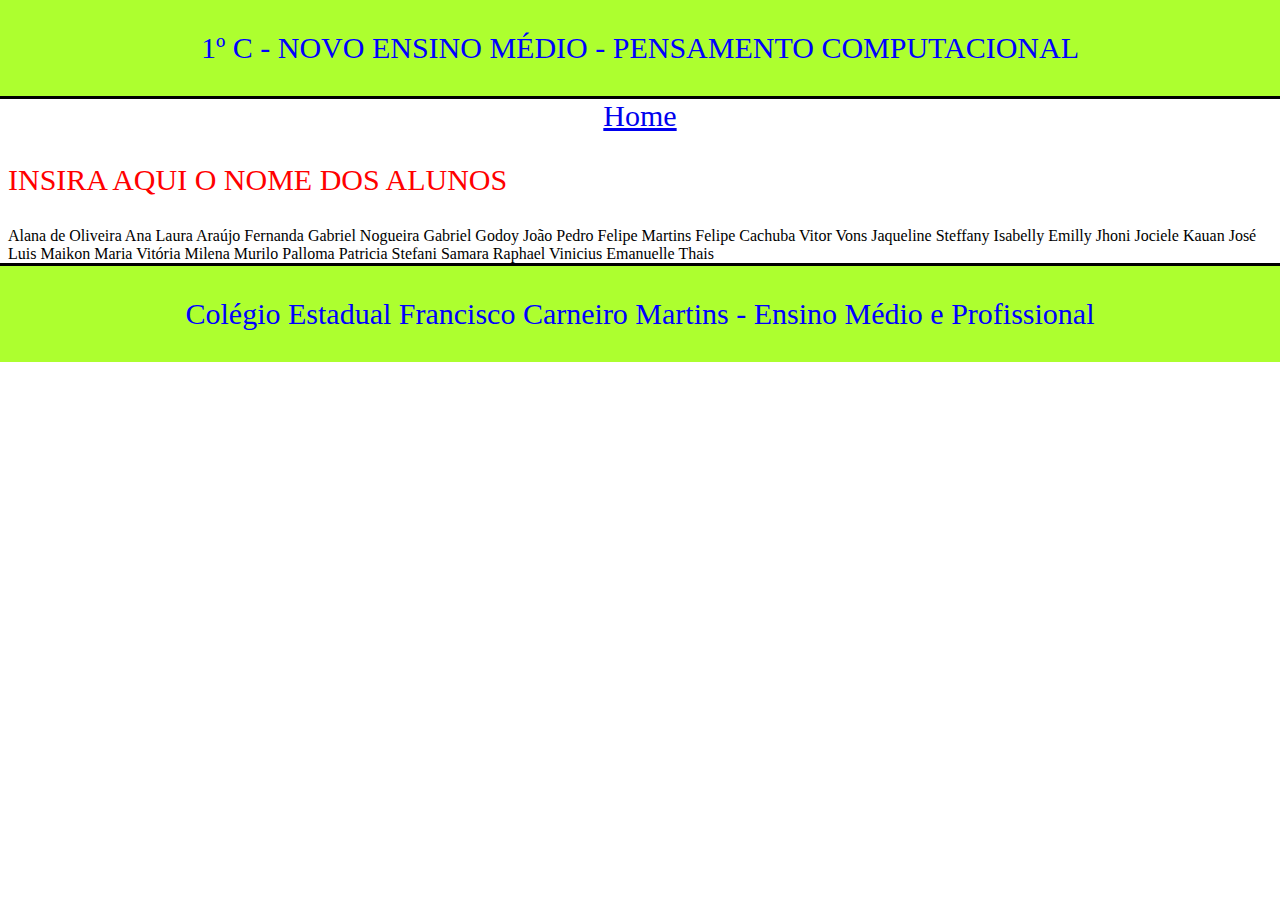
==== alunos.html @ da960949 "Add files via upload" ====
<head>
    <link rel="stylesheet" href="style.css">
</head>

<body>
    <header class="cabecalho">
        <p id="cabecalho2">1º C - NOVO ENSINO MÉDIO - PENSAMENTO COMPUTACIONAL</p>
    </header>
    <nav id="menu">
        <a href="index.html">Home</a>
    </nav>
    <p>INSIRA AQUI O NOME DOS ALUNOS</p>

Alana de Oliveira
Ana Laura Araújo
Fernanda 
Gabriel Nogueira
Gabriel Godoy
João Pedro
Felipe Martins
Felipe Cachuba
Vitor Vons
Jaqueline
Steffany
Isabelly
Emilly
Jhoni
Jociele
Kauan
José
Luis
Maikon
Maria Vitória
Milena
Murilo
Palloma
Patricia
Stefani
Samara
Raphael
Vinicius
Emanuelle
Thais

        <footer class="rodape">
            <p id="rodape2">Colégio Estadual Francisco Carneiro Martins - Ensino Médio e Profissional</p>
        </footer>

</body>
---- style.css ----
.cabecalho {
    border-bottom-style: solid;
    background: greenyellow;
    margin-top: -8px;
    margin-left: -8px;
    margin-right: -8px;
    padding: 1px;
}

#cabecalho2 {
    color: blue;
    text-align: center;
}

#menu {
    text-align: center;
    font-size: 30;
    
}

.rodape {
    border-top-style: solid;
    background: greenyellow;
    margin-bottom: -8px;
    margin-left: -8px;
    margin-right: -8px;
    padding: 1px;
}

#rodape2 {
    color: blue;
    text-align: center;
}

.lista {
    font-size: 30;
    color: red;
}

.imagens {
    text-align: center;
    background: whitesmoke;
}



#destaque {
    border: 5px;
    border-style: dashed;
    border-color: blue;
    border-top-left-radius: 500px;
    border-top-right-radius: 500px;
    border-bottom-left-radius: 500px;
    border-bottom-right-radius: 500px;
    padding-top: 30px;
    padding-bottom: 30px;
    margin-left: 500px;
    margin-right: 500px;
    background: yellow;
}

#lateral {
    float: right;
}

#imagem {
    text-align: center;
    border: 5px;
    border-style: solid;
    border-color: green;
    border-top-left-radius: 500px;
    border-top-right-radius: 500px;
    border-bottom-left-radius: 500px;
    border-bottom-right-radius: 500px;
    padding-top: 30px;
    padding-bottom: 30px;
    margin-left: 400px;
    margin-right: 400px;
}

#link {
    text-align: center;
}

p {
    color: red;
    font-size: 30;
    text-align: left;
}

h1 {
    color: blue;
    font-size: 50;
    text-align: center;
}

h2 {
    color: green;
    font-size: 40;
    text-align: right;
}
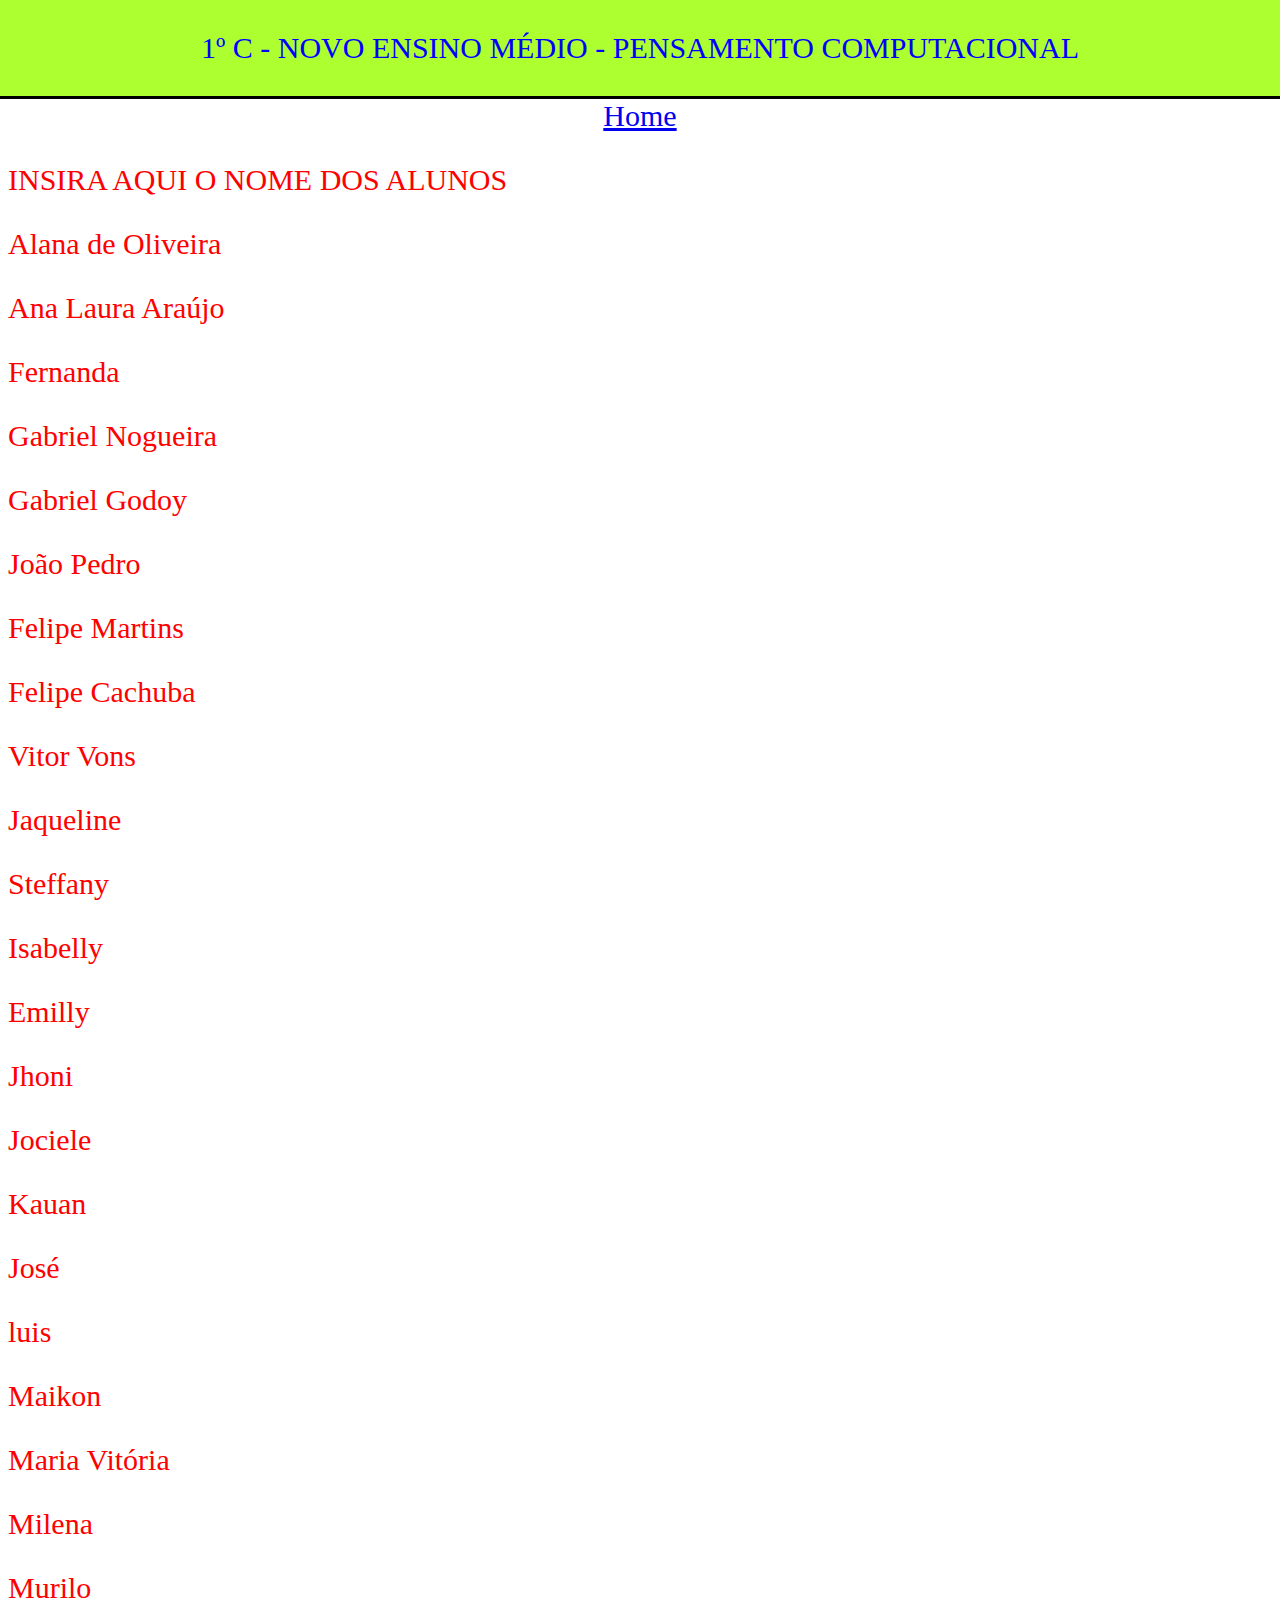
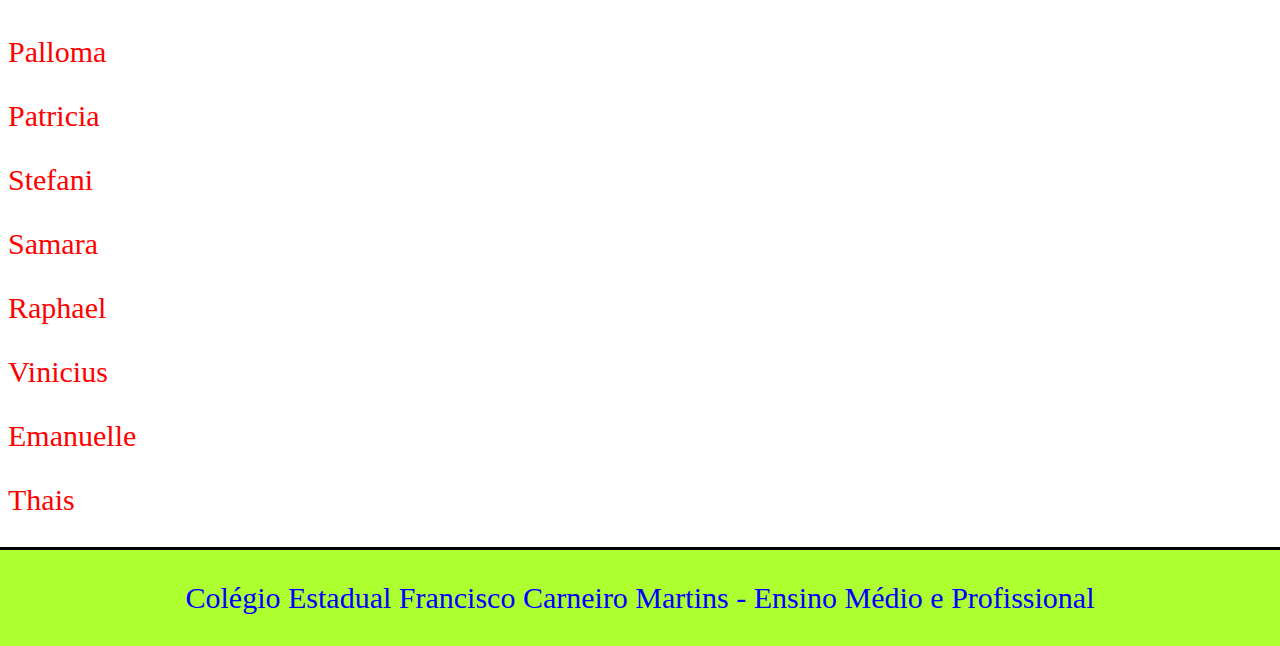
==== commit fd033054: "Update alunos.html" ====
--- a/alunos.html
+++ b/alunos.html
@@ -10,37 +10,36 @@
         <a href="index.html">Home</a>
     </nav>
     <p>INSIRA AQUI O NOME DOS ALUNOS</p>
-
-Alana de Oliveira
-Ana Laura Araújo
-Fernanda 
-Gabriel Nogueira
-Gabriel Godoy
-João Pedro
-Felipe Martins
-Felipe Cachuba
-Vitor Vons
-Jaqueline
-Steffany
-Isabelly
-Emilly
-Jhoni
-Jociele
-Kauan
-José
-Luis
-Maikon
-Maria Vitória
-Milena
-Murilo
-Palloma
-Patricia
-Stefani
-Samara
-Raphael
-Vinicius
-Emanuelle
-Thais
+<p id="aluno">Alana de Oliveira
+<p id="aluno">Ana Laura Araújo
+<p id="aluno">Fernanda 
+<p id="aluno">Gabriel Nogueira
+<p id="aluno">Gabriel Godoy
+<p id="aluno">João Pedro
+<p id="aluno">Felipe Martins
+<p id="aluno">Felipe Cachuba
+<p id="aluno">Vitor Vons
+<p id="aluno">Jaqueline
+<p id="aluno">Steffany
+<p id="aluno">Isabelly
+<p id="aluno">Emilly
+<p id="aluno">Jhoni
+<p id="aluno">Jociele
+<p id="aluno">Kauan
+<p id="aluno">José
+<p id="aluno">luis
+<p id="aluno">Maikon
+<p id="aluno">Maria Vitória
+<p id="aluno">Milena
+<p id="aluno">Murilo
+<p id="aluno">Palloma
+<p id="aluno">Patricia
+<p id="aluno">Stefani
+<p id="aluno">Samara
+<p id="aluno">Raphael
+<p id="aluno">Vinicius
+<p id="aluno">Emanuelle
+<p id="aluno">Thais
 
         <footer class="rodape">
             <p id="rodape2">Colégio Estadual Francisco Carneiro Martins - Ensino Médio e Profissional</p>
